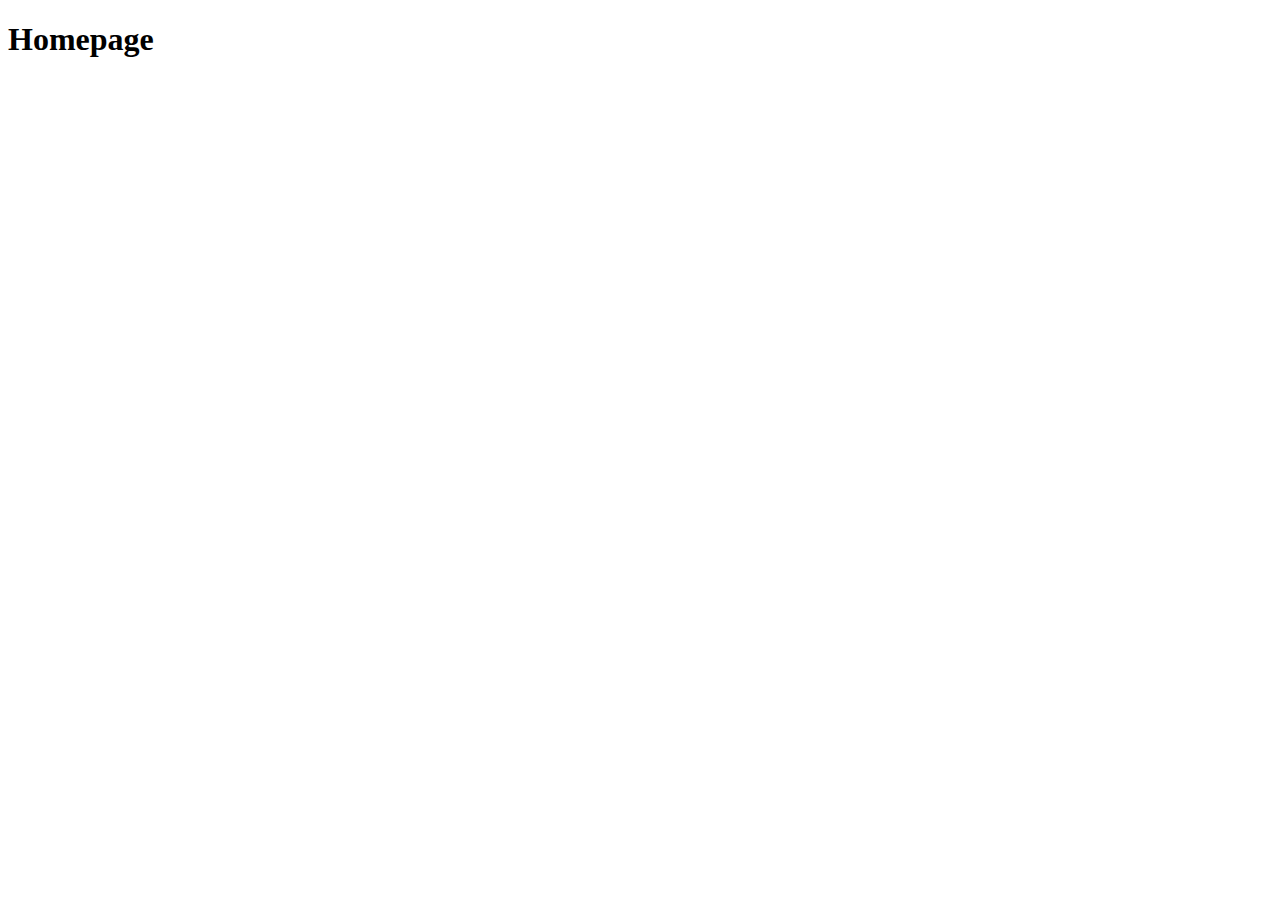
==== odin-links-and-images/index.html @ f1822bcc "Exercise init for links and images" ====
<!DOCTYPE html>
<html lang="en">
<head>
    <meta charset="UTF-8">
    <meta name="viewport" content="width=device-width, initial-scale=1.0">
    <title>Homepage</title>
</head>
<body>
    <h1>Homepage</h1>
</body>
</html>
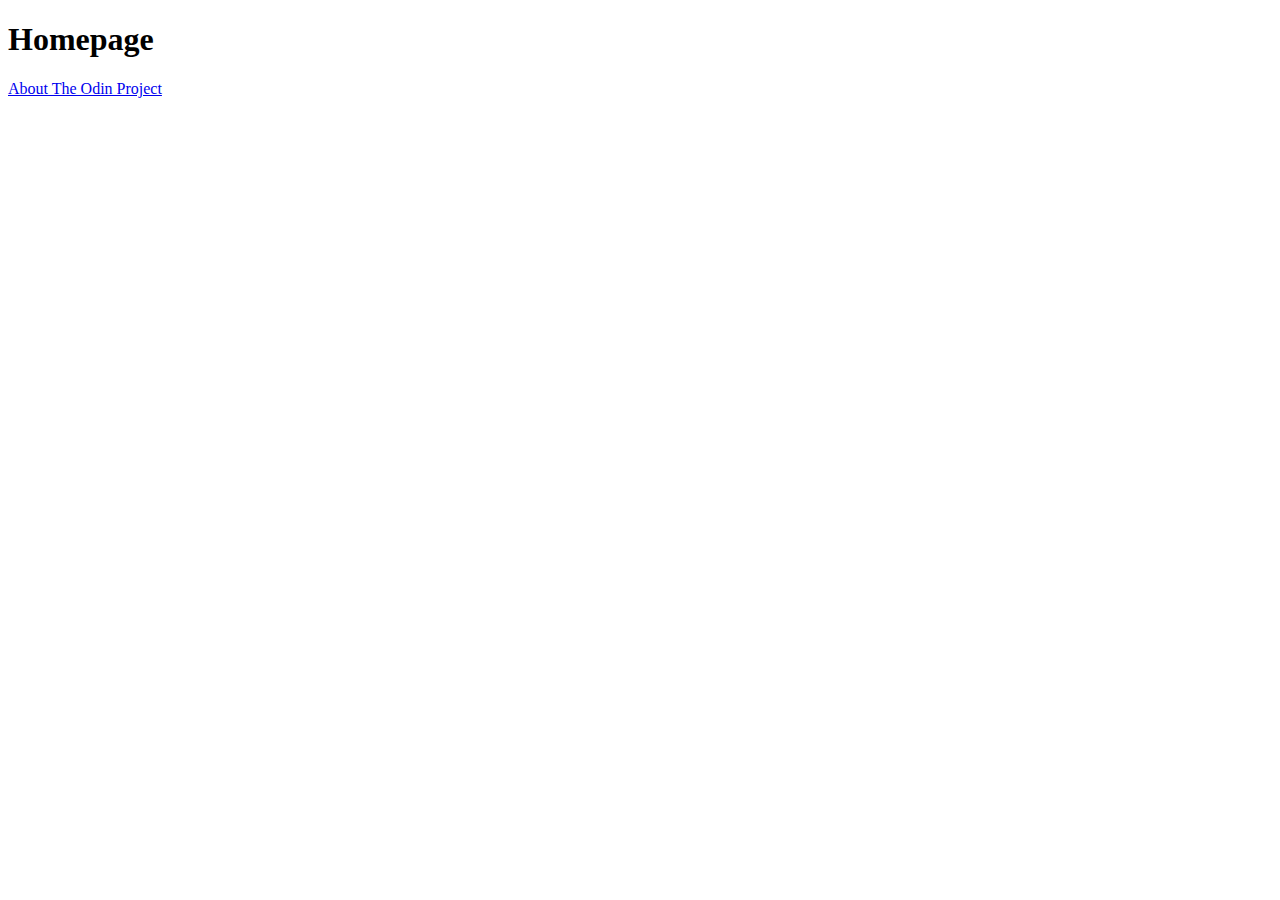
==== commit 3d7533ba: "Added link with attributes" ====
--- a/odin-links-and-images/index.html
+++ b/odin-links-and-images/index.html
@@ -7,5 +7,9 @@
 </head>
 <body>
     <h1>Homepage</h1>
+    <!-- add rel="noopener noreferrer" for security reasons 
+    (noopener- opened page not gaining access to the previous page 
+    noreferrer - prevents links to know which website has a linking to them) -->
+    <a href="https://www.theodinproject.com/about" target="_blank" rel="noopener noreferrer">About The Odin Project</a>
 </body>
 </html>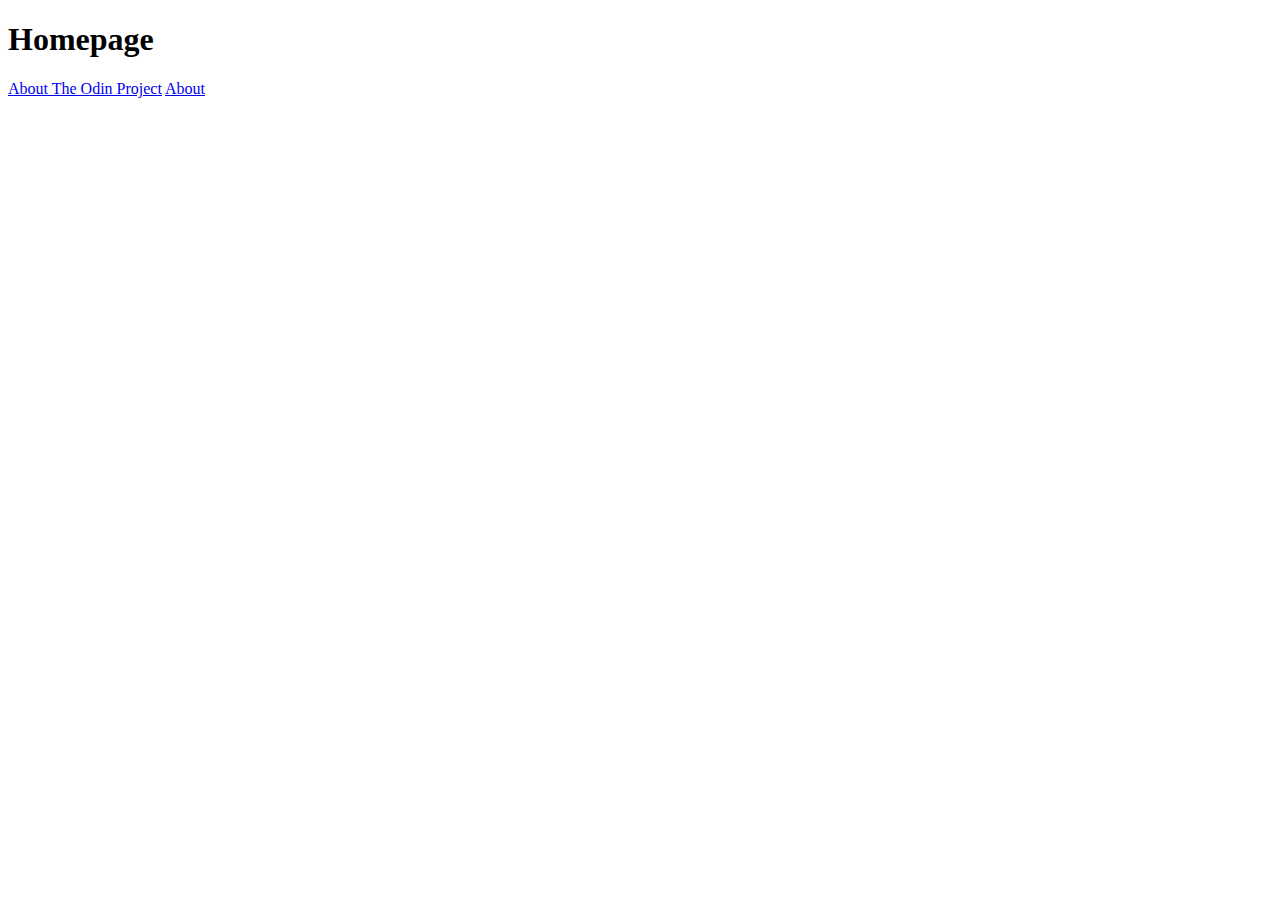
==== commit 94e8c35d: "Added an about page and a link from index to it" ====
--- a/odin-links-and-images/index.html
+++ b/odin-links-and-images/index.html
@@ -11,5 +11,7 @@
     (noopener- opened page not gaining access to the previous page 
     noreferrer - prevents links to know which website has a linking to them) -->
     <a href="https://www.theodinproject.com/about" target="_blank" rel="noopener noreferrer">About The Odin Project</a>
+
+    <a href="./pages/about.html">About</a>
 </body>
 </html>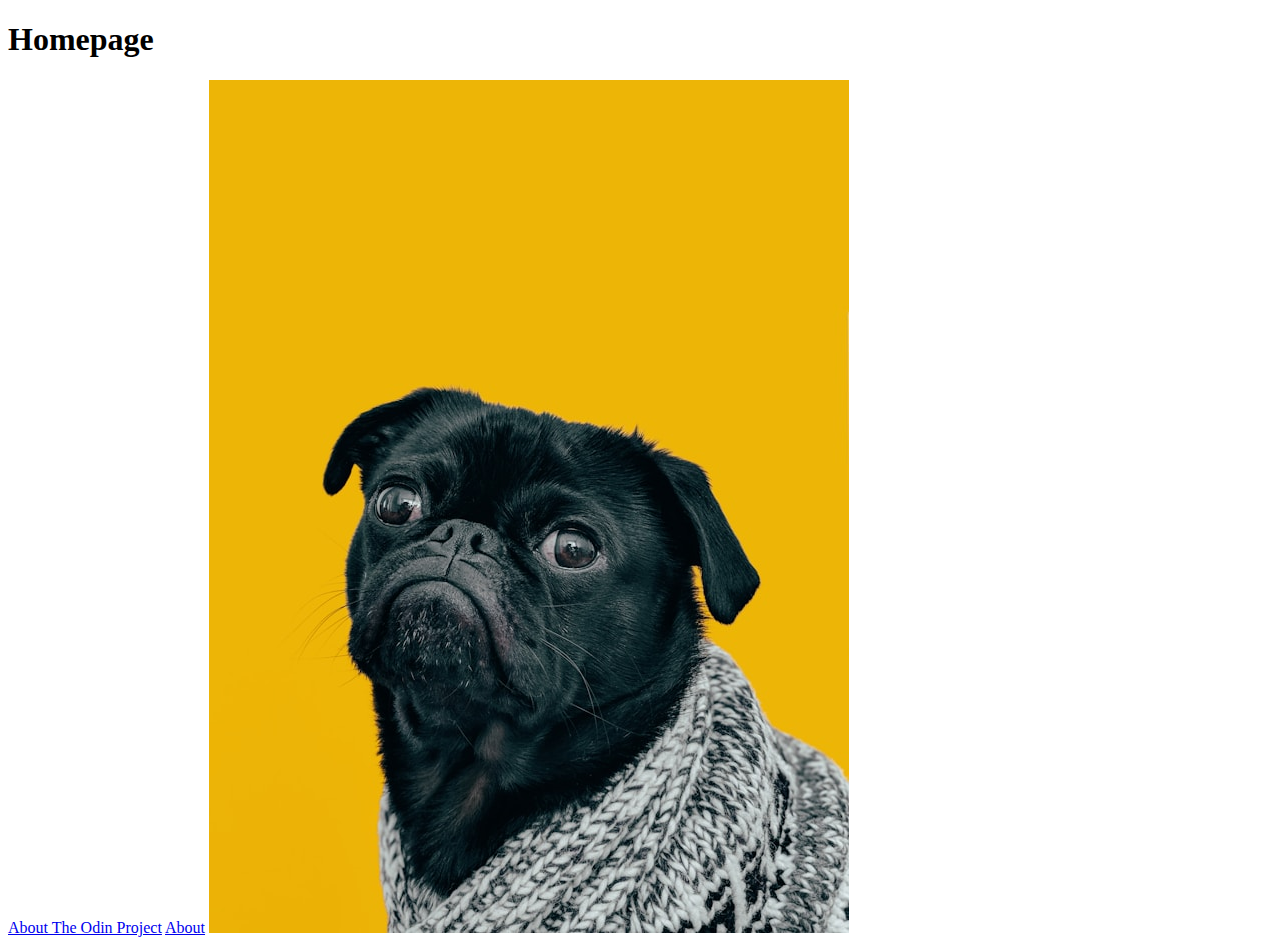
==== commit ce4c0036: "Added an image of a dog to the index" ====
--- a/odin-links-and-images/index.html
+++ b/odin-links-and-images/index.html
@@ -13,5 +13,7 @@
     <a href="https://www.theodinproject.com/about" target="_blank" rel="noopener noreferrer">About The Odin Project</a>
 
     <a href="./pages/about.html">About</a>
+
+    <img src="./images/dog.jpg">
 </body>
-</html>+</html> 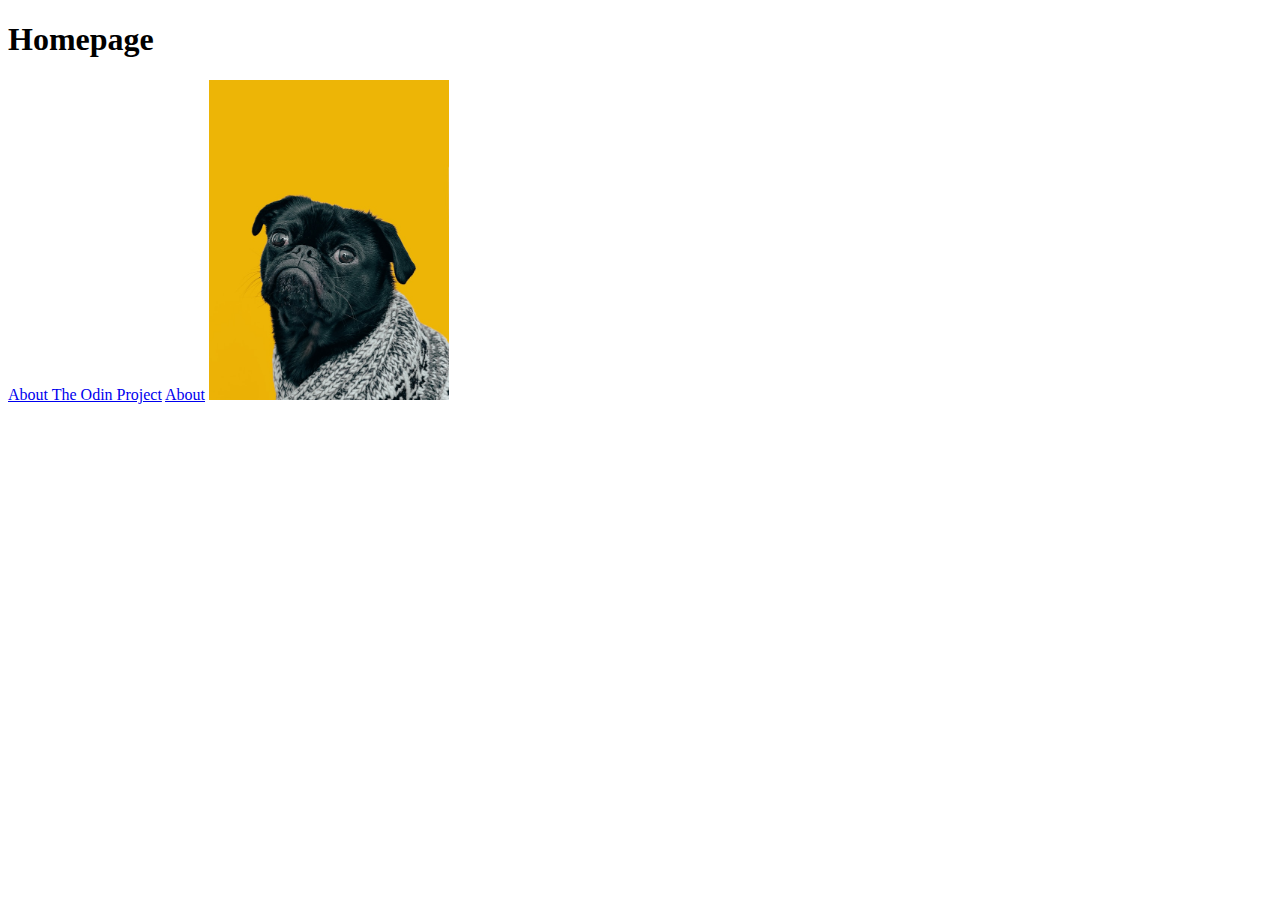
==== commit cd2f2a5e: "Added alt text and size to dog images" ====
--- a/odin-links-and-images/index.html
+++ b/odin-links-and-images/index.html
@@ -14,6 +14,6 @@
 
     <a href="./pages/about.html">About</a>
 
-    <img src="./images/dog.jpg">
+    <img src="./images/dog.jpg" alt="dog image" height="320" width="240">
 </body>
 </html> 